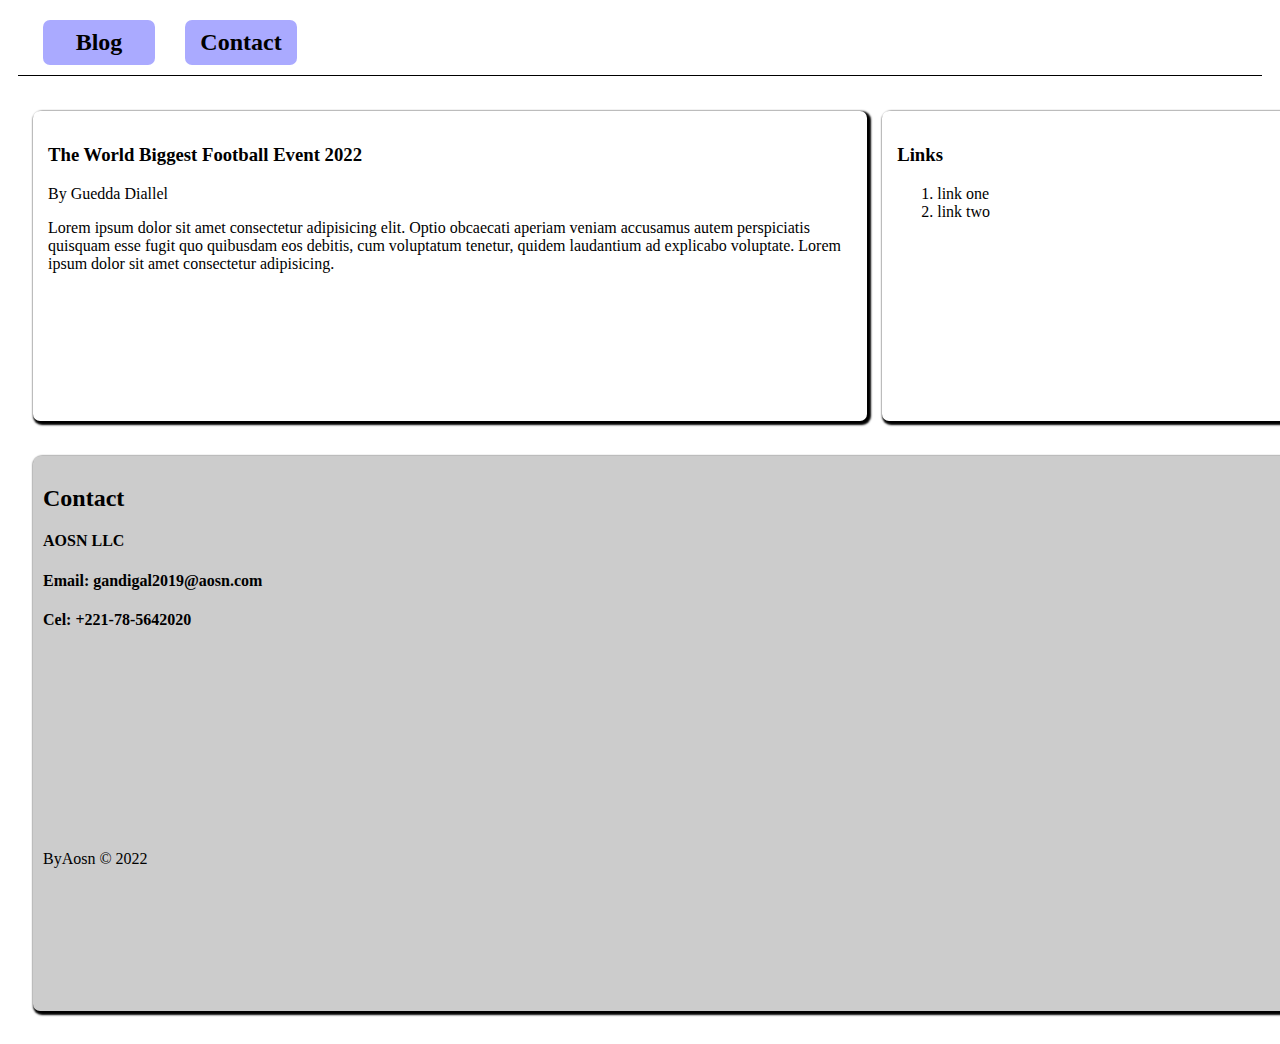
==== index.html @ 7b32e58d "Add files via upload" ====
<!DOCTYPE html>
<html lang="en">
<head>
    <meta charset="UTF-8">
    <meta http-equiv="X-UA-Compatible" content="IE=edge">
    <meta name="viewport" content="width=device-width, initial-scale=1.0">
    <title>My blog</title>
    <nav>
        <ul class="nav">
            <li><a href="post.html"> <h2>Blog</h2></a></li>
            <li><a href="#contact"><h2>Contact</h2></a></li>
        </ul>
    </nav>
    <link rel="stylesheet" href="index.css">
</head>
<body>
    <div class="container">
        <div class="blog links"><a href="post.html"><h3>The World Biggest Football Event 2022</h3></a>
            <p>By Guedda Diallel</p></h3>
            <p>Lorem ipsum dolor sit amet consectetur adipisicing elit.
               Optio obcaecati aperiam veniam accusamus autem perspiciatis quisquam esse
               fugit quo quibusdam eos debitis, cum voluptatum tenetur, quidem laudantium ad explicabo voluptate.
               Lorem ipsum dolor sit amet consectetur adipisicing.
            </p>
        </div>
    <div class="box-two"> <h3>Links</h3>
        <ol class="links">
            <li><a href="">link one</a></li>
            <li><a href="">link two</a></li>
        </ol>
    
    </div>
    <div class="review" id="contact"><h2>Contact</h2>
        <p><strong>AOSN LLC</strong>
            <h4>Email: <span>gandigal2019@aosn.com</span></h4>
            <h4>Cel: <span>+221-78-5642020</span></h4>
        </p>
        <p class="note">ByAosn &copy; 2022 </p>       
    </div>
    </div>
</body>
</html>
---- index.css ----
.nav{
    display: flex;
    justify-content: left;
    margin: 10px;
    padding: 10px;
    width: 1fr;
    border-bottom: 1px solid black;
}
.nav li{
    background-color: #aaf;
    list-style: none;
    margin: 0 15px;
    line-height: 0.3em;
    border-radius: 7px;
    width: 7em;
    text-align: center;
    color: #000;
}
.nav a{
    color: #000;
    text-decoration: none;
}

.container{
    
    display: grid;
    grid-template-rows: auto 25%;
    grid-template-areas: "hd hd main main"
             "footer footer footer footer";
   grid-gap: 35px 15px;
   grid-template-columns: repeat(3, 32%);
   grid-template-rows: repeat(2, auto);
   padding: 25px 25px;
   width: 100vw;
   height: 100vh;
   justify-content: space-around;
}
.blog{grid-area: hd;}
.box-two{grid-area: main;}
.review{
     grid-area: footer;
     width:100vw;
     height: 1fr;
    }

.container div {
    text-align: left;
    border-radius: 7px;
    padding: 15px;
    box-shadow: 2px 2px 2px 2px;
}
 #contact{
     background-color: #ccc;
     color: #000;
     border-radius: 7px;
     padding: 10px;
     width: 100vw;
     text-align: left;
 }
.links a{
    text-decoration: none;
    color: #000;
}

.note{ float: left; margin-top: 200px;}
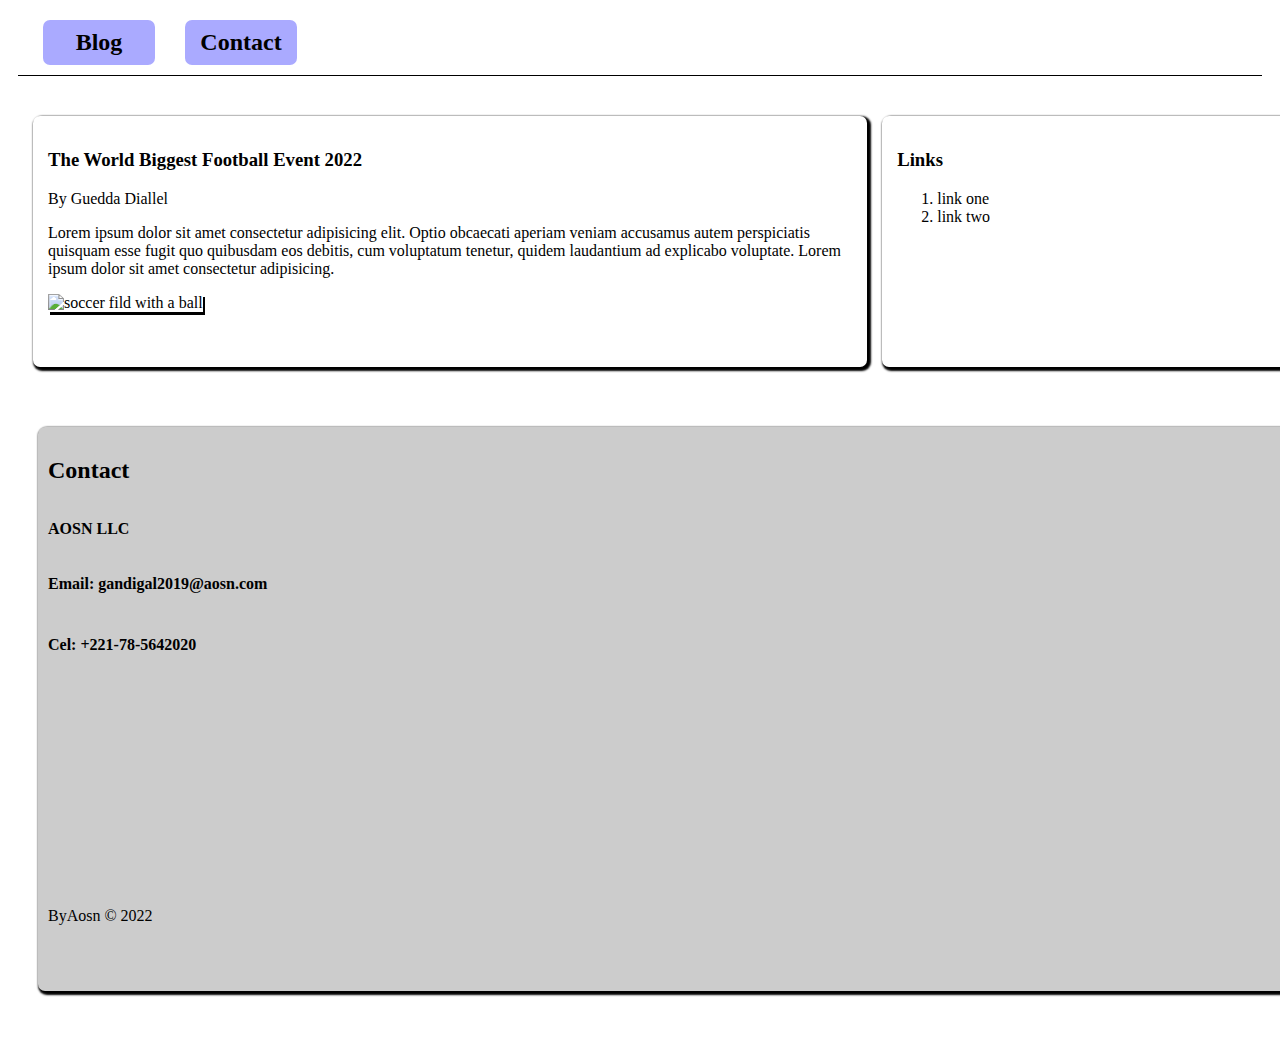
==== commit 4a20f48b: "Add files via upload" ====
--- a/index.html
+++ b/index.html
@@ -22,6 +22,8 @@
                fugit quo quibusdam eos debitis, cum voluptatum tenetur, quidem laudantium ad explicabo voluptate.
                Lorem ipsum dolor sit amet consectetur adipisicing.
             </p>
+            <img class="img" 
+            src="/picture/Soocer.jpg" alt="soccer fild with a ball">
         </div>
     <div class="box-two"> <h3>Links</h3>
         <ol class="links">
--- a/index.css
+++ b/index.css
@@ -1,4 +1,4 @@
-
+@import "post.css";
 .nav{
     display: flex;
     justify-content: left;
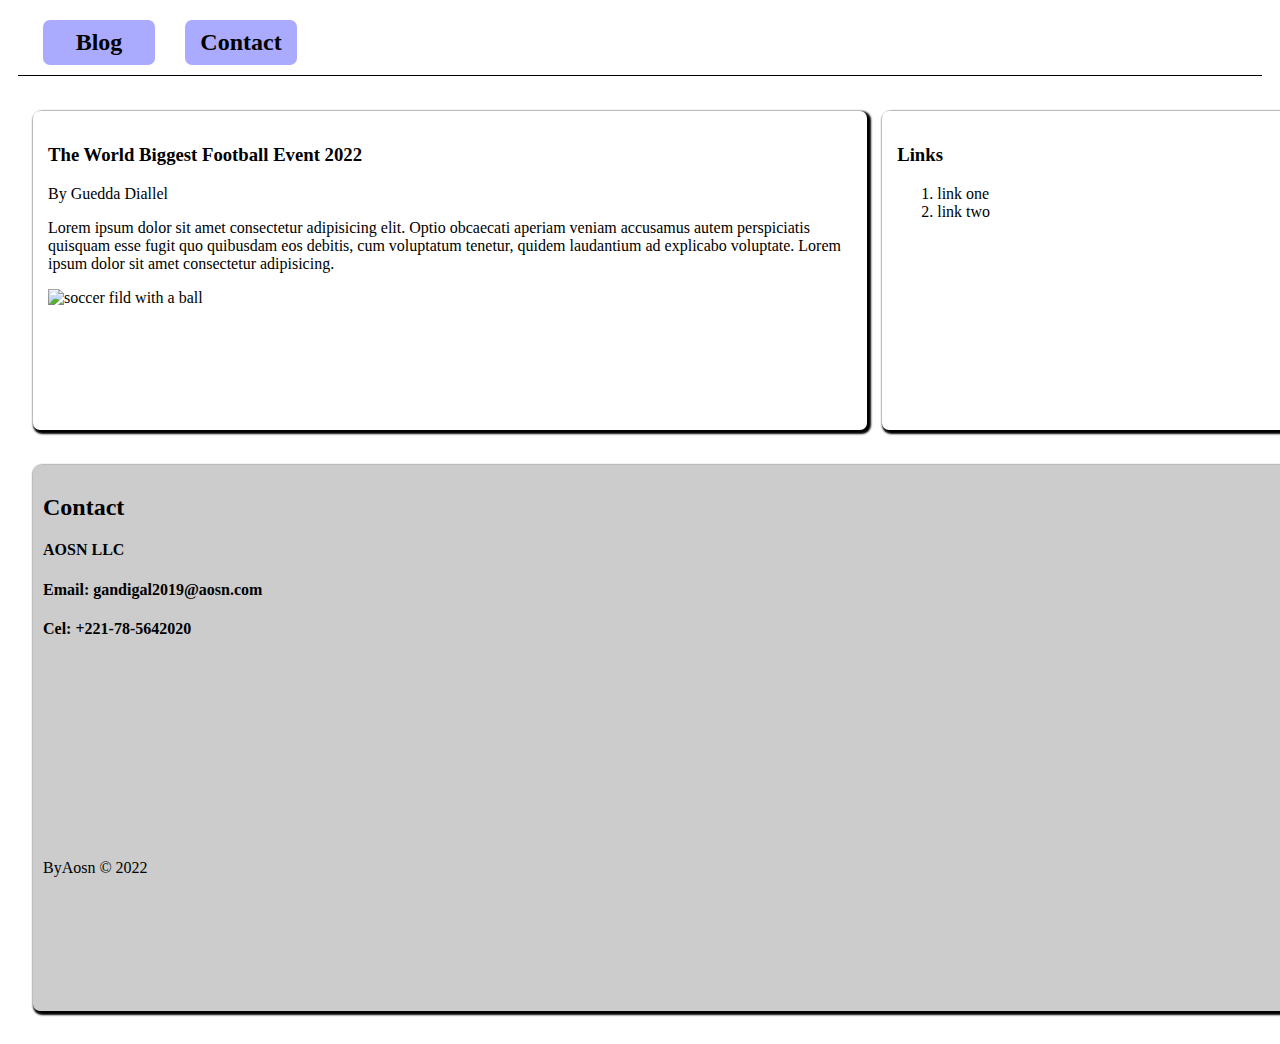
==== commit 7036c140: "arranged layout" ====
--- a/index.html
+++ b/index.html
@@ -1,44 +1,44 @@
-<!DOCTYPE html>
-<html lang="en">
-<head>
-    <meta charset="UTF-8">
-    <meta http-equiv="X-UA-Compatible" content="IE=edge">
-    <meta name="viewport" content="width=device-width, initial-scale=1.0">
-    <title>My blog</title>
-    <nav>
-        <ul class="nav">
-            <li><a href="post.html"> <h2>Blog</h2></a></li>
-            <li><a href="#contact"><h2>Contact</h2></a></li>
-        </ul>
-    </nav>
-    <link rel="stylesheet" href="index.css">
-</head>
-<body>
-    <div class="container">
-        <div class="blog links"><a href="post.html"><h3>The World Biggest Football Event 2022</h3></a>
-            <p>By Guedda Diallel</p></h3>
-            <p>Lorem ipsum dolor sit amet consectetur adipisicing elit.
-               Optio obcaecati aperiam veniam accusamus autem perspiciatis quisquam esse
-               fugit quo quibusdam eos debitis, cum voluptatum tenetur, quidem laudantium ad explicabo voluptate.
-               Lorem ipsum dolor sit amet consectetur adipisicing.
-            </p>
-            <img class="img" 
-            src="/picture/Soocer.jpg" alt="soccer fild with a ball">
-        </div>
-    <div class="box-two"> <h3>Links</h3>
-        <ol class="links">
-            <li><a href="">link one</a></li>
-            <li><a href="">link two</a></li>
-        </ol>
-    
-    </div>
-    <div class="review" id="contact"><h2>Contact</h2>
-        <p><strong>AOSN LLC</strong>
-            <h4>Email: <span>gandigal2019@aosn.com</span></h4>
-            <h4>Cel: <span>+221-78-5642020</span></h4>
-        </p>
-        <p class="note">ByAosn &copy; 2022 </p>       
-    </div>
-    </div>
-</body>
-</html>
+<!DOCTYPE html>
+<html lang="en">
+<head>
+    <meta charset="UTF-8">
+    <meta http-equiv="X-UA-Compatible" content="IE=edge">
+    <meta name="viewport" content="width=device-width, initial-scale=1.0">
+    <title>My blog</title>
+    <nav>
+        <ul class="nav">
+            <li><a href="post.html"> <h2>Blog</h2></a></li>
+            <li><a href="#contact"><h2>Contact</h2></a></li>
+        </ul>
+    </nav>
+    <link rel="stylesheet" href="index.css">
+</head>
+<body>
+    <div class="container">
+        <div class="blog links"><a href="post.html"><h3>The World Biggest Football Event 2022</h3></a>
+            <p>By Guedda Diallel</p></h3>
+            <p>Lorem ipsum dolor sit amet consectetur adipisicing elit.
+               Optio obcaecati aperiam veniam accusamus autem perspiciatis quisquam esse
+               fugit quo quibusdam eos debitis, cum voluptatum tenetur, quidem laudantium ad explicabo voluptate.
+               Lorem ipsum dolor sit amet consectetur adipisicing.
+            </p>
+            <img class="img" 
+            src="my-blog/picture/Soocer.jpg" alt="soccer fild with a ball">
+        </div>
+    <div class="box-two"> <h3>Links</h3>
+        <ol class="links">
+            <li><a href="">link one</a></li>
+            <li><a href="">link two</a></li>
+        </ol>
+    
+    </div>
+    <div class="review" id="contact"><h2>Contact</h2>
+        <p><strong>AOSN LLC</strong>
+            <h4>Email: <span>gandigal2019@aosn.com</span></h4>
+            <h4>Cel: <span>+221-78-5642020</span></h4>
+        </p>
+        <p class="note">ByAosn &copy; 2022 </p>       
+    </div>
+    </div>
+</body>
+</html>
--- a/index.css
+++ b/index.css
@@ -1,91 +1,91 @@
-@import "post.css";
-.nav{
-    display: flex;
-    justify-content: left;
-    margin: 10px;
-    padding: 10px;
-    width: 1fr;
-    border-bottom: 1px solid black;
-}
-.nav li{
-    background-color: #aaf;
-    list-style: none;
-    margin: 0 15px;
-    line-height: 0.3em;
-    border-radius: 7px;
-    width: 7em;
-    text-align: center;
-    color: #000;
-}
-.nav a{
-    color: #000;
-    text-decoration: none;
-}
-
-.container{
-    
-    display: grid;
-    grid-template-rows: auto 25%;
-    grid-template-areas: "hd hd main main"
-             "footer footer footer footer";
-   grid-gap: 35px 15px;
-   grid-template-columns: repeat(3, 32%);
-   grid-template-rows: repeat(2, auto);
-   padding: 25px 25px;
-   width: 100vw;
-   height: 100vh;
-   justify-content: space-around;
-}
-.blog{grid-area: hd;}
-.box-two{grid-area: main;}
-.review{
-     grid-area: footer;
-     width:100vw;
-     height: 1fr;
-    }
-
-.container div {
-    text-align: left;
-    border-radius: 7px;
-    padding: 15px;
-    box-shadow: 2px 2px 2px 2px;
-}
- #contact{
-     background-color: #ccc;
-     color: #000;
-     border-radius: 7px;
-     padding: 10px;
-     width: 100vw;
-     text-align: left;
- }
-.links a{
-    text-decoration: none;
-    color: #000;
-}
-
-.note{ float: left; margin-top: 200px;}
-
-
-
-
-
-
-
-
-
-
-
-
-
-
-
-
-
-
-
-
-
-
-
-
-
+@import "post.css";
+.nav{
+    display: flex;
+    justify-content: left;
+    margin: 10px;
+    padding: 10px;
+    width: 1fr;
+    border-bottom: 1px solid black;
+}
+.nav li{
+    background-color: #aaf;
+    list-style: none;
+    margin: 0 15px;
+    line-height: 0.3em;
+    border-radius: 7px;
+    width: 7em;
+    text-align: center;
+    color: #000;
+}
+.nav a{
+    color: #000;
+    text-decoration: none;
+}
+
+.container{
+    
+    display: grid;
+    grid-template-rows: auto 25%;
+    grid-template-areas: "hd hd main main"
+             "footer footer footer footer";
+   grid-gap: 35px 15px;
+   grid-template-columns: repeat(3, 32%);
+   grid-template-rows: repeat(2, auto);
+   padding: 25px 25px;
+   width: 100vw;
+   height: 100vh;
+   justify-content: space-around;
+}
+.blog{grid-area: hd;}
+.box-two{grid-area: main;}
+.review{
+     grid-area: footer;
+     width:100vw;
+     height: 1fr;
+    }
+
+.container div {
+    text-align: left;
+    border-radius: 7px;
+    padding: 15px;
+    box-shadow: 2px 2px 2px 2px;
+}
+ #contact{
+     background-color: #ccc;
+     color: #000;
+     border-radius: 7px;
+     padding: 10px;
+     width: 100vw;
+     text-align: left;
+ }
+.links a{
+    text-decoration: none;
+    color: #000;
+}
+
+.note{ float: left; margin-top: 200px;}
+
+
+
+
+
+
+
+
+
+
+
+
+
+
+
+
+
+
+
+
+
+
+
+
+
